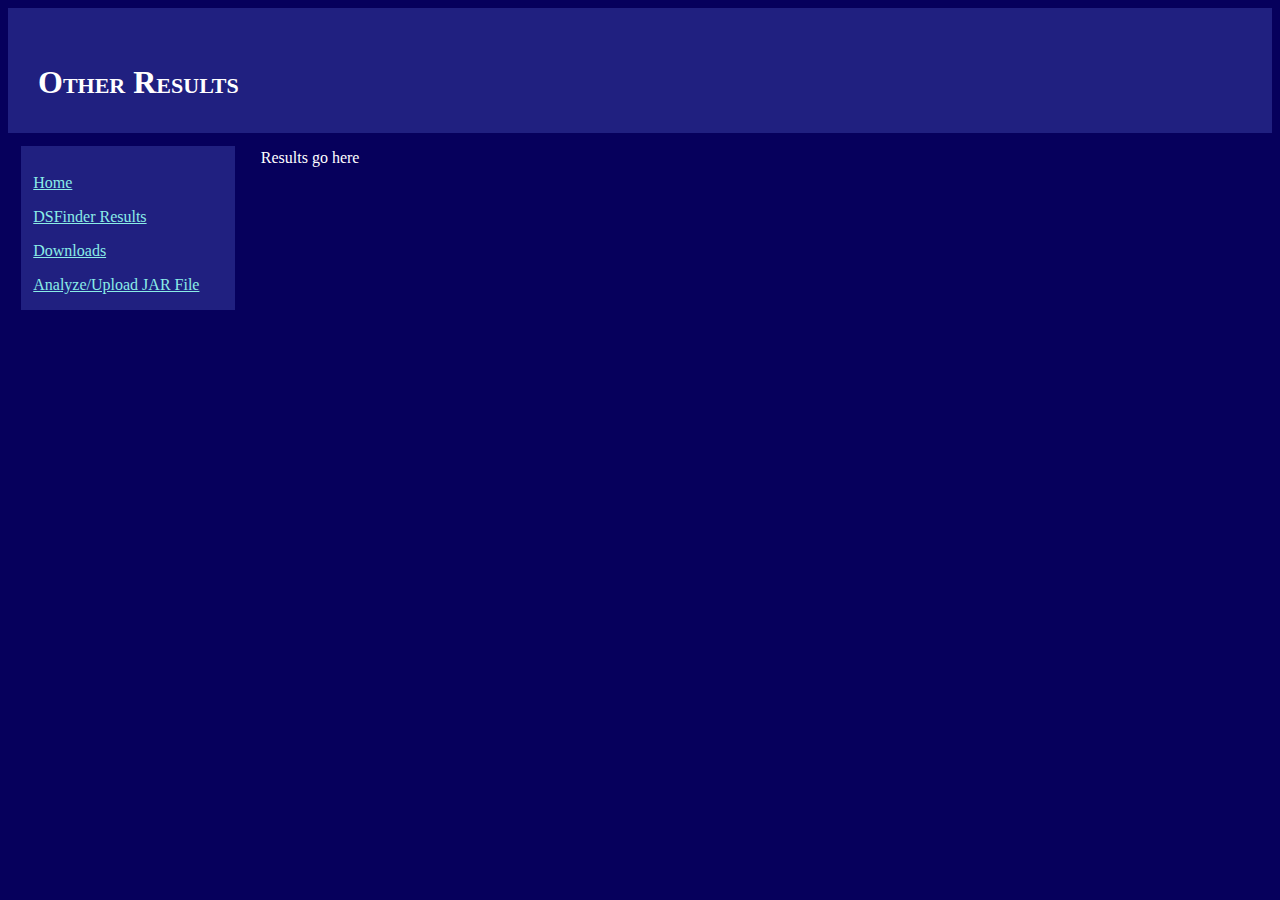
==== other.html @ 2faf16d3 "other.html stub and minor formatting" ====
<!DOCTYPE html PUBLIC "-//W3C//DTD XHTML 1.0 Strict//EN"
"http://www.w3.org/TR/xhtml1/DTD/xhtml1-strict.dtd">
<html xmlns="http://www.w3.org/1999/xhtml" lang="en" xml:lang="en">
<head>
<title>DSFinder Web Tool</title>
<meta http-equiv="Content-Type" content="text/html;charset=utf-8" />
<style type="text/css">
#header { padding: 35px 30px 10px 30px; background-color:#202080;}
#header h1 { font-variant: small-caps; }
#sidebar { float: left; width: 15%; padding: 1% 1% 0 1%; margin: 1%; color:#5ed6ff; background-color:#202080; }
#main {float: right; width: 80%; padding: 0 0 0 0; margin: 0; }
a:link {color:#8aede7; background-color:inherit !important;}
a:visited {color:#33FFFF; background-color:inherit !important;}
body { background:#06005c; color:white; } 

</style>

</head>
<body>

<div id="header">
<h1>Other Results</h1>
</div>

<div id="sidebar">
 <p> <a href="index.html">Home</a></p>
 <p> <a href="results.php">DSFinder Results</a></p>
 <p> <a href="sources.html">Downloads</a></p>
 <p> <a href="tool.html">Analyze/Upload JAR File</a></p>
</div>

<div id="main">
<p> Results go here</p>

</div>
</body>
</html>
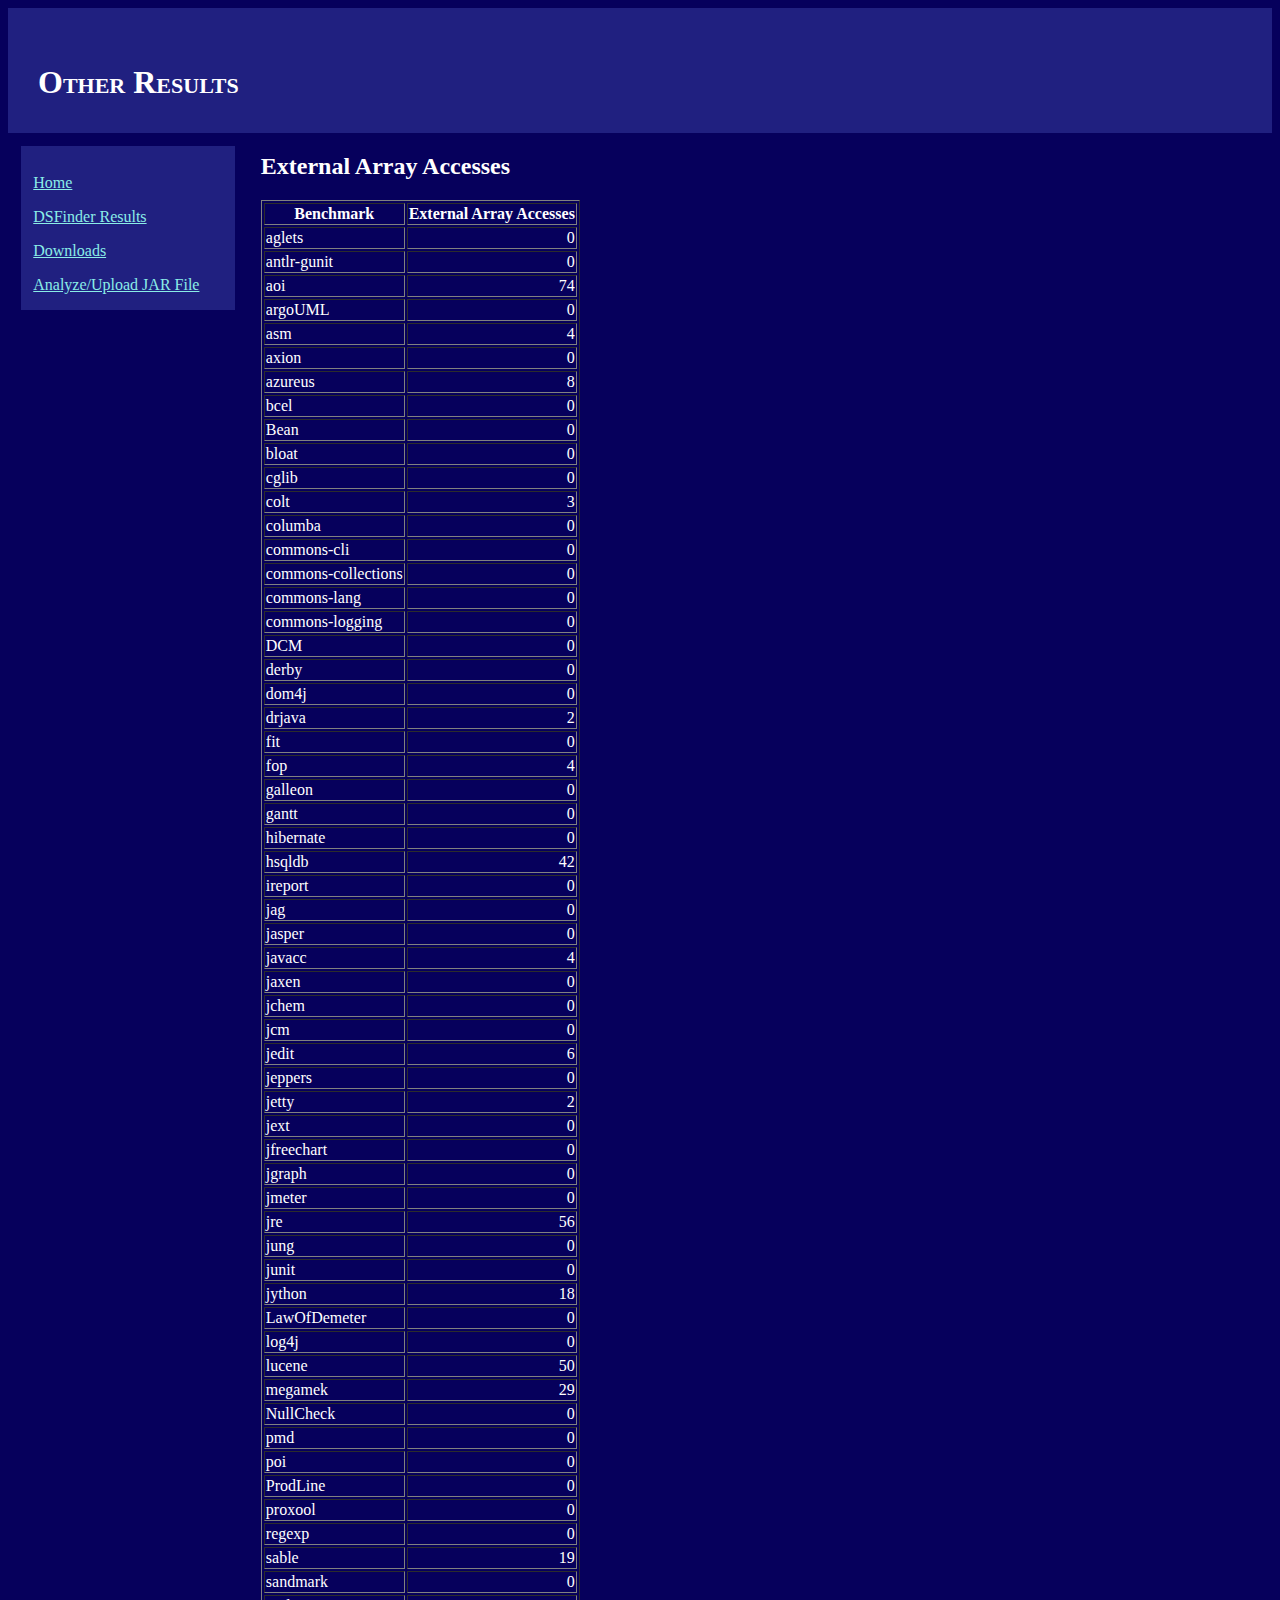
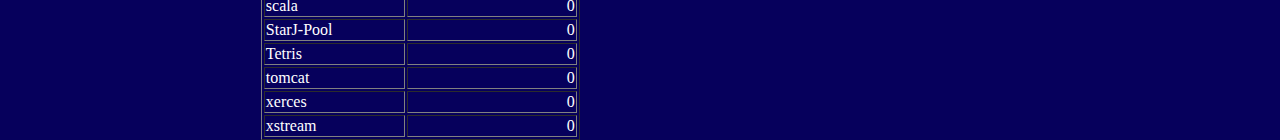
==== commit 646f3cef: "completed other results, minor output tweaks" ====
--- a/other.html
+++ b/other.html
@@ -30,7 +30,73 @@
 </div>
 
 <div id="main">
-<p> Results go here</p>
+<h2>External Array Accesses</h2>
+<table border=1>
+<tr> <th> Benchmark </th> <th> External Array Accesses </th>  </tr>
+  <tr> <td> aglets </td> <td align="right">   0 </td> </tr>
+  <tr> <td> antlr-gunit </td> <td align="right">   0 </td> </tr>
+  <tr> <td> aoi </td> <td align="right">  74 </td> </tr>
+  <tr> <td> argoUML </td> <td align="right">   0 </td> </tr>
+  <tr> <td> asm </td> <td align="right">   4 </td> </tr>
+  <tr> <td> axion </td> <td align="right">   0 </td> </tr>
+  <tr> <td> azureus </td> <td align="right">   8 </td> </tr>
+  <tr> <td> bcel </td> <td align="right">   0 </td> </tr>
+  <tr> <td> Bean </td> <td align="right">   0 </td> </tr>
+  <tr> <td> bloat </td> <td align="right">   0 </td> </tr>
+  <tr> <td> cglib </td> <td align="right">   0 </td> </tr>
+  <tr> <td> colt </td> <td align="right">   3 </td> </tr>
+  <tr> <td> columba </td> <td align="right">   0 </td> </tr>
+  <tr> <td> commons-cli </td> <td align="right">   0 </td> </tr>
+  <tr> <td> commons-collections </td> <td align="right">   0 </td> </tr>
+  <tr> <td> commons-lang </td> <td align="right">   0 </td> </tr>
+  <tr> <td> commons-logging </td> <td align="right">   0 </td> </tr>
+  <tr> <td> DCM </td> <td align="right">   0 </td> </tr>
+  <tr> <td> derby </td> <td align="right">   0 </td> </tr>
+  <tr> <td> dom4j </td> <td align="right">   0 </td> </tr>
+  <tr> <td> drjava </td> <td align="right">   2 </td> </tr>
+  <tr> <td> fit </td> <td align="right">   0 </td> </tr>
+  <tr> <td> fop </td> <td align="right">   4 </td> </tr>
+  <tr> <td> galleon </td> <td align="right">   0 </td> </tr>
+  <tr> <td> gantt </td> <td align="right">   0 </td> </tr>
+  <tr> <td> hibernate </td> <td align="right">   0 </td> </tr>
+  <tr> <td> hsqldb </td> <td align="right">  42 </td> </tr>
+  <tr> <td> ireport </td> <td align="right">   0 </td> </tr>
+  <tr> <td> jag </td> <td align="right">   0 </td> </tr>
+  <tr> <td> jasper </td> <td align="right">   0 </td> </tr>
+  <tr> <td> javacc </td> <td align="right">   4 </td> </tr>
+  <tr> <td> jaxen </td> <td align="right">   0 </td> </tr>
+  <tr> <td> jchem </td> <td align="right">   0 </td> </tr>
+  <tr> <td> jcm </td> <td align="right">   0 </td> </tr>
+  <tr> <td> jedit </td> <td align="right">   6 </td> </tr>
+  <tr> <td> jeppers </td> <td align="right">   0 </td> </tr>
+  <tr> <td> jetty </td> <td align="right">   2 </td> </tr>
+  <tr> <td> jext </td> <td align="right">   0 </td> </tr>
+  <tr> <td> jfreechart </td> <td align="right">   0 </td> </tr>
+  <tr> <td> jgraph </td> <td align="right">   0 </td> </tr>
+  <tr> <td> jmeter </td> <td align="right">   0 </td> </tr>
+  <tr> <td> jre </td> <td align="right">  56 </td> </tr>
+  <tr> <td> jung </td> <td align="right">   0 </td> </tr>
+  <tr> <td> junit </td> <td align="right">   0 </td> </tr>
+  <tr> <td> jython </td> <td align="right">  18 </td> </tr>
+  <tr> <td> LawOfDemeter </td> <td align="right">   0 </td> </tr>
+  <tr> <td> log4j </td> <td align="right">   0 </td> </tr>
+  <tr> <td> lucene </td> <td align="right">  50 </td> </tr>
+  <tr> <td> megamek </td> <td align="right">  29 </td> </tr>
+  <tr> <td> NullCheck </td> <td align="right">   0 </td> </tr>
+  <tr> <td> pmd </td> <td align="right">   0 </td> </tr>
+  <tr> <td> poi </td> <td align="right">   0 </td> </tr>
+  <tr> <td> ProdLine </td> <td align="right">   0 </td> </tr>
+  <tr> <td> proxool </td> <td align="right">   0 </td> </tr>
+  <tr> <td> regexp </td> <td align="right">   0 </td> </tr>
+  <tr> <td> sable </td> <td align="right">  19 </td> </tr>
+  <tr> <td> sandmark </td> <td align="right">   0 </td> </tr>
+  <tr> <td> scala </td> <td align="right">   0 </td> </tr>
+  <tr> <td> StarJ-Pool </td> <td align="right">   0 </td> </tr>
+  <tr> <td> Tetris </td> <td align="right">   0 </td> </tr>
+  <tr> <td> tomcat </td> <td align="right">   0 </td> </tr>
+  <tr> <td> xerces </td> <td align="right">   0 </td> </tr>
+  <tr> <td> xstream </td> <td align="right">   0 </td> </tr>
+   </table>
 
 </div>
 </body>
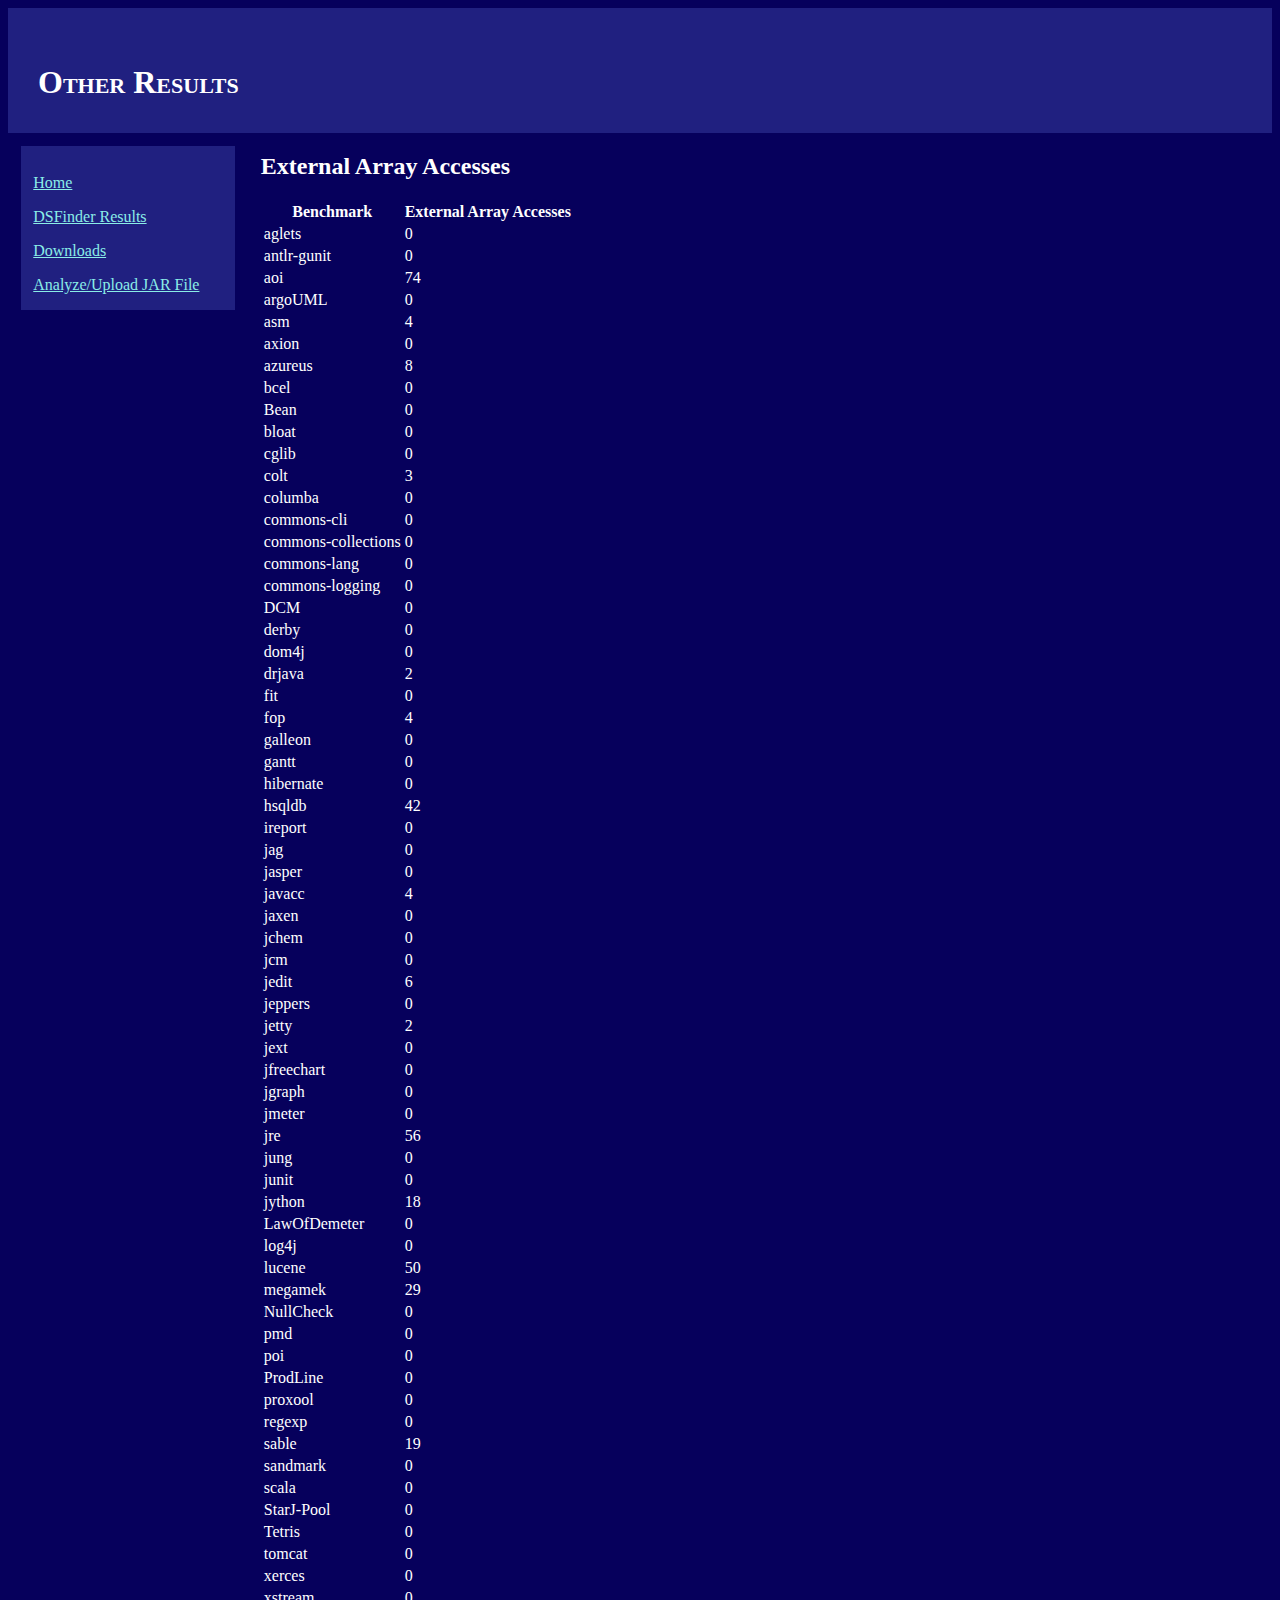
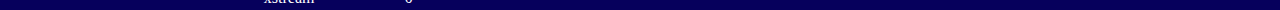
==== commit fa0e88d9: "fixed table formatting, included raw R html" ====
--- a/other.html
+++ b/other.html
@@ -31,71 +31,71 @@
 
 <div id="main">
 <h2>External Array Accesses</h2>
-<table border=1>
+<table id="arrayexp">
 <tr> <th> Benchmark </th> <th> External Array Accesses </th>  </tr>
-  <tr> <td> aglets </td> <td align="right">   0 </td> </tr>
-  <tr> <td> antlr-gunit </td> <td align="right">   0 </td> </tr>
-  <tr> <td> aoi </td> <td align="right">  74 </td> </tr>
-  <tr> <td> argoUML </td> <td align="right">   0 </td> </tr>
-  <tr> <td> asm </td> <td align="right">   4 </td> </tr>
-  <tr> <td> axion </td> <td align="right">   0 </td> </tr>
-  <tr> <td> azureus </td> <td align="right">   8 </td> </tr>
-  <tr> <td> bcel </td> <td align="right">   0 </td> </tr>
-  <tr> <td> Bean </td> <td align="right">   0 </td> </tr>
-  <tr> <td> bloat </td> <td align="right">   0 </td> </tr>
-  <tr> <td> cglib </td> <td align="right">   0 </td> </tr>
-  <tr> <td> colt </td> <td align="right">   3 </td> </tr>
-  <tr> <td> columba </td> <td align="right">   0 </td> </tr>
-  <tr> <td> commons-cli </td> <td align="right">   0 </td> </tr>
-  <tr> <td> commons-collections </td> <td align="right">   0 </td> </tr>
-  <tr> <td> commons-lang </td> <td align="right">   0 </td> </tr>
-  <tr> <td> commons-logging </td> <td align="right">   0 </td> </tr>
-  <tr> <td> DCM </td> <td align="right">   0 </td> </tr>
-  <tr> <td> derby </td> <td align="right">   0 </td> </tr>
-  <tr> <td> dom4j </td> <td align="right">   0 </td> </tr>
-  <tr> <td> drjava </td> <td align="right">   2 </td> </tr>
-  <tr> <td> fit </td> <td align="right">   0 </td> </tr>
-  <tr> <td> fop </td> <td align="right">   4 </td> </tr>
-  <tr> <td> galleon </td> <td align="right">   0 </td> </tr>
-  <tr> <td> gantt </td> <td align="right">   0 </td> </tr>
-  <tr> <td> hibernate </td> <td align="right">   0 </td> </tr>
-  <tr> <td> hsqldb </td> <td align="right">  42 </td> </tr>
-  <tr> <td> ireport </td> <td align="right">   0 </td> </tr>
-  <tr> <td> jag </td> <td align="right">   0 </td> </tr>
-  <tr> <td> jasper </td> <td align="right">   0 </td> </tr>
-  <tr> <td> javacc </td> <td align="right">   4 </td> </tr>
-  <tr> <td> jaxen </td> <td align="right">   0 </td> </tr>
-  <tr> <td> jchem </td> <td align="right">   0 </td> </tr>
-  <tr> <td> jcm </td> <td align="right">   0 </td> </tr>
-  <tr> <td> jedit </td> <td align="right">   6 </td> </tr>
-  <tr> <td> jeppers </td> <td align="right">   0 </td> </tr>
-  <tr> <td> jetty </td> <td align="right">   2 </td> </tr>
-  <tr> <td> jext </td> <td align="right">   0 </td> </tr>
-  <tr> <td> jfreechart </td> <td align="right">   0 </td> </tr>
-  <tr> <td> jgraph </td> <td align="right">   0 </td> </tr>
-  <tr> <td> jmeter </td> <td align="right">   0 </td> </tr>
-  <tr> <td> jre </td> <td align="right">  56 </td> </tr>
-  <tr> <td> jung </td> <td align="right">   0 </td> </tr>
-  <tr> <td> junit </td> <td align="right">   0 </td> </tr>
-  <tr> <td> jython </td> <td align="right">  18 </td> </tr>
-  <tr> <td> LawOfDemeter </td> <td align="right">   0 </td> </tr>
-  <tr> <td> log4j </td> <td align="right">   0 </td> </tr>
-  <tr> <td> lucene </td> <td align="right">  50 </td> </tr>
-  <tr> <td> megamek </td> <td align="right">  29 </td> </tr>
-  <tr> <td> NullCheck </td> <td align="right">   0 </td> </tr>
-  <tr> <td> pmd </td> <td align="right">   0 </td> </tr>
-  <tr> <td> poi </td> <td align="right">   0 </td> </tr>
-  <tr> <td> ProdLine </td> <td align="right">   0 </td> </tr>
-  <tr> <td> proxool </td> <td align="right">   0 </td> </tr>
-  <tr> <td> regexp </td> <td align="right">   0 </td> </tr>
-  <tr> <td> sable </td> <td align="right">  19 </td> </tr>
-  <tr> <td> sandmark </td> <td align="right">   0 </td> </tr>
-  <tr> <td> scala </td> <td align="right">   0 </td> </tr>
-  <tr> <td> StarJ-Pool </td> <td align="right">   0 </td> </tr>
-  <tr> <td> Tetris </td> <td align="right">   0 </td> </tr>
-  <tr> <td> tomcat </td> <td align="right">   0 </td> </tr>
-  <tr> <td> xerces </td> <td align="right">   0 </td> </tr>
-  <tr> <td> xstream </td> <td align="right">   0 </td> </tr>
+  <tr> <td> aglets </td> <td class="right">   0 </td> </tr>
+  <tr> <td> antlr-gunit </td> <td class="right">   0 </td> </tr>
+  <tr> <td> aoi </td> <td class="right">  74 </td> </tr>
+  <tr> <td> argoUML </td> <td class="right">   0 </td> </tr>
+  <tr> <td> asm </td> <td class="right">   4 </td> </tr>
+  <tr> <td> axion </td> <td class="right">   0 </td> </tr>
+  <tr> <td> azureus </td> <td class="right">   8 </td> </tr>
+  <tr> <td> bcel </td> <td class="right">   0 </td> </tr>
+  <tr> <td> Bean </td> <td class="right">   0 </td> </tr>
+  <tr> <td> bloat </td> <td class="right">   0 </td> </tr>
+  <tr> <td> cglib </td> <td class="right">   0 </td> </tr>
+  <tr> <td> colt </td> <td class="right">   3 </td> </tr>
+  <tr> <td> columba </td> <td class="right">   0 </td> </tr>
+  <tr> <td> commons-cli </td> <td class="right">   0 </td> </tr>
+  <tr> <td> commons-collections </td> <td class="right">   0 </td> </tr>
+  <tr> <td> commons-lang </td> <td class="right">   0 </td> </tr>
+  <tr> <td> commons-logging </td> <td class="right">   0 </td> </tr>
+  <tr> <td> DCM </td> <td class="right">   0 </td> </tr>
+  <tr> <td> derby </td> <td class="right">   0 </td> </tr>
+  <tr> <td> dom4j </td> <td class="right">   0 </td> </tr>
+  <tr> <td> drjava </td> <td class="right">   2 </td> </tr>
+  <tr> <td> fit </td> <td class="right">   0 </td> </tr>
+  <tr> <td> fop </td> <td class="right">   4 </td> </tr>
+  <tr> <td> galleon </td> <td class="right">   0 </td> </tr>
+  <tr> <td> gantt </td> <td class="right">   0 </td> </tr>
+  <tr> <td> hibernate </td> <td class="right">   0 </td> </tr>
+  <tr> <td> hsqldb </td> <td class="right">  42 </td> </tr>
+  <tr> <td> ireport </td> <td class="right">   0 </td> </tr>
+  <tr> <td> jag </td> <td class="right">   0 </td> </tr>
+  <tr> <td> jasper </td> <td class="right">   0 </td> </tr>
+  <tr> <td> javacc </td> <td class="right">   4 </td> </tr>
+  <tr> <td> jaxen </td> <td class="right">   0 </td> </tr>
+  <tr> <td> jchem </td> <td class="right">   0 </td> </tr>
+  <tr> <td> jcm </td> <td class="right">   0 </td> </tr>
+  <tr> <td> jedit </td> <td class="right">   6 </td> </tr>
+  <tr> <td> jeppers </td> <td class="right">   0 </td> </tr>
+  <tr> <td> jetty </td> <td class="right">   2 </td> </tr>
+  <tr> <td> jext </td> <td class="right">   0 </td> </tr>
+  <tr> <td> jfreechart </td> <td class="right">   0 </td> </tr>
+  <tr> <td> jgraph </td> <td class="right">   0 </td> </tr>
+  <tr> <td> jmeter </td> <td class="right">   0 </td> </tr>
+  <tr> <td> jre </td> <td class="right">  56 </td> </tr>
+  <tr> <td> jung </td> <td class="right">   0 </td> </tr>
+  <tr> <td> junit </td> <td class="right">   0 </td> </tr>
+  <tr> <td> jython </td> <td class="right">  18 </td> </tr>
+  <tr> <td> LawOfDemeter </td> <td class="right">   0 </td> </tr>
+  <tr> <td> log4j </td> <td class="right">   0 </td> </tr>
+  <tr> <td> lucene </td> <td class="right">  50 </td> </tr>
+  <tr> <td> megamek </td> <td class="right">  29 </td> </tr>
+  <tr> <td> NullCheck </td> <td class="right">   0 </td> </tr>
+  <tr> <td> pmd </td> <td class="right">   0 </td> </tr>
+  <tr> <td> poi </td> <td class="right">   0 </td> </tr>
+  <tr> <td> ProdLine </td> <td class="right">   0 </td> </tr>
+  <tr> <td> proxool </td> <td class="right">   0 </td> </tr>
+  <tr> <td> regexp </td> <td class="right">   0 </td> </tr>
+  <tr> <td> sable </td> <td class="right">  19 </td> </tr>
+  <tr> <td> sandmark </td> <td class="right">   0 </td> </tr>
+  <tr> <td> scala </td> <td class="right">   0 </td> </tr>
+  <tr> <td> StarJ-Pool </td> <td class="right">   0 </td> </tr>
+  <tr> <td> Tetris </td> <td class="right">   0 </td> </tr>
+  <tr> <td> tomcat </td> <td class="right">   0 </td> </tr>
+  <tr> <td> xerces </td> <td class="right">   0 </td> </tr>
+  <tr> <td> xstream </td> <td class="right">   0 </td> </tr>
    </table>
 
 </div>
